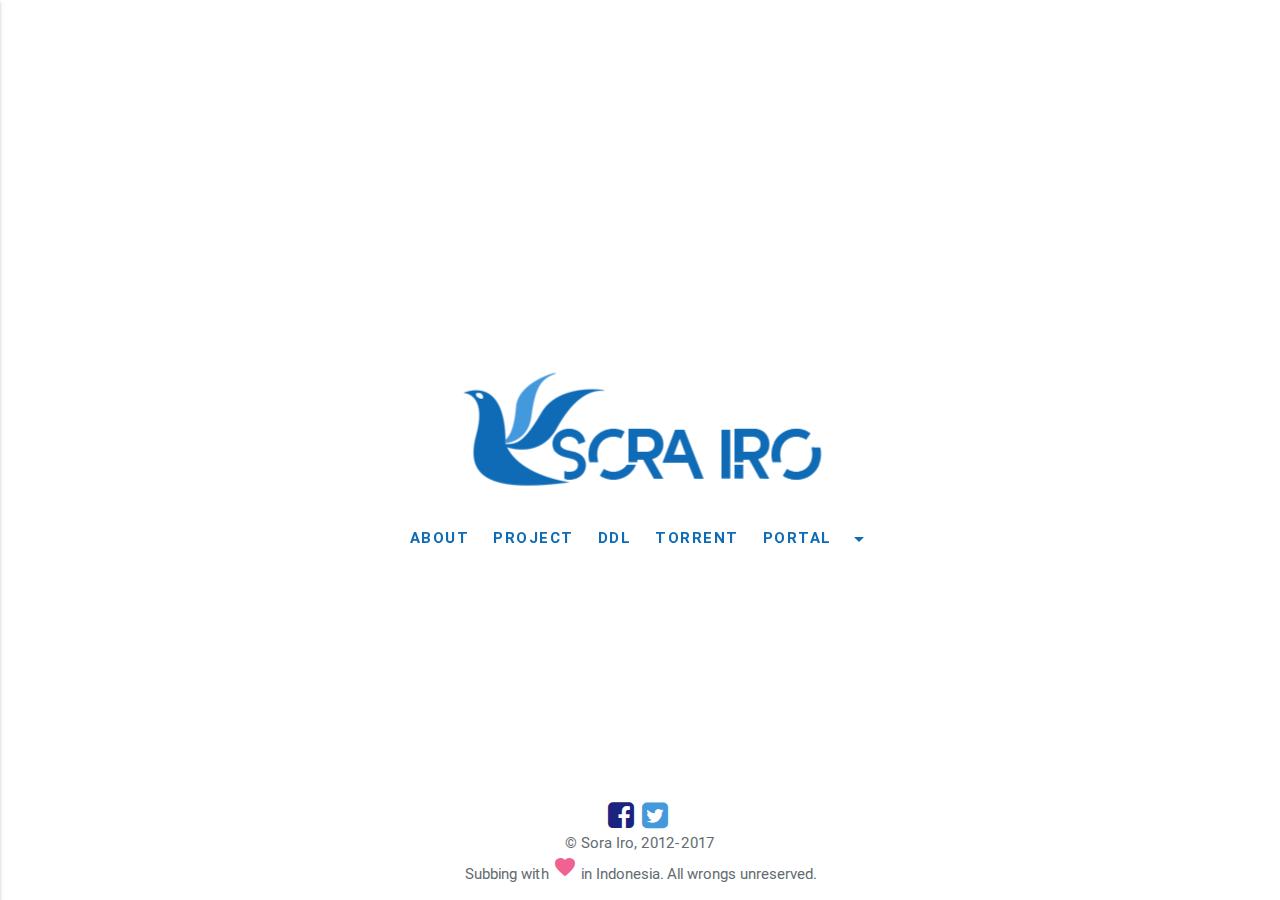
==== sorairo/index.html @ b9753b6b "demo" ====
<!DOCTYPE html>
<html>
  <head>
    <link rel="stylesheet" href="https://fonts.googleapis.com/icon?family=Material+Icons"/>
    <link rel="stylesheet" href="https://maxcdn.bootstrapcdn.com/font-awesome/4.7.0/css/font-awesome.min.css"/>
    <link rel="stylesheet" href="assets/css/materialize.min.css" type="text/css" media="screen,projection"/>
    <link rel="stylesheet" href="assets/css/custom.css" type="text/css" media="screen,projection"/>
    <meta name="viewport" content="width=device-width, initial-scale=1.0"/>
    <link rel="icon" href="img/favicon.png">
    <title>Sora Iro</title>
  </head>
  <body>
    <main>
      <div class="content">
        <div class="hide-on-med-and-down">
          <a href=""><img src="img/sorairo(c)Anko.png" alt="Sora Iro" class="responsive-img"></a>
        </div>
        <div class="hide-on-large-only">
          <a href="" data-activates="slide-out" class="button-collapse"><img src="img/sorairo(c)Anko.png" alt="Sora Iro" class="responsive-img"></a>
        </div>

        <!-- <nav class="transparent"> -->
          <div class="hide-on-med-and-down">
            <div class="links">
              <a href="#about" class="waves-effect">About</a>
              <a href="#" class="waves-effect">Project</a>
              <a href="#" class="waves-effect">DDL</a>
              <a href="#" class="waves-effect">Torrent</a>
              <a href="#" class="dropdown-button waves-effect" data-activates="dropdown1"><i class="material-icons right">arrow_drop_down</i>Portal</a>
                <ul id="dropdown1" class="dropdown-content">
                  <li><a href="#" class="waves-effect">Portal</a></li>
                  <li><a href="#" class="waves-effect">Playback</a></li>
                  <li><a href="#" class="waves-effect">Web IRC</a></li>
                  <li class="divider"></li>
                  <li><a href="#" class="waves-effect">Server Tools</a></li>
                </ul>
            </div>
          </div>
        <!-- </nav> -->
      </div>

      <!-- side-nav -->
      <div class="col s1">
        <!-- SideNav panel -->
          <ul id="slide-out" class="side-nav">
            <li><a href="#about" class="waves-effect">About</a></li>
            <li><a href="#" class="waves-effect">Project</a></li>
            <li><a href="#" class="waves-effect">DDL</a></li>
            <li><a href="#" class="waves-effect">Torrent</a></li>
            <div class="divider"></div>
            <li class="no-padding">
              <ul class="collapsible collapsible-accordion">
                <li>
                  <a class="collapsible-header">Portal</a>
                  <div class="collapsible-body">
                    <ul>
                      <li><a href="#">Portal</a></li>
                      <li><a href="#">Playback</a></li>
                      <li><a href="#">Web IRC</a></li>
                      <div class="divider"></div>
                      <li><a href="#">Server Tools</a></li>
                    </ul>
                  </div>
                </li>
              </ul>
      </li>
          </ul>
      </div>

      <div id="about" class="modal">
        <div class="modal-content">
          <h4>About</h4>
          <hr>
          <style type="text/css" media="screen">.justify { text-align: justify;}</style>
          <div class="justify">
            Mengudara pada tanggal 16 Juni 2012.
            <p>
            <table class="highlight centered responsive-table">
              <thead>
                <tr>
                  <th>Staf Aktif</th>
                  <th>Posisi</th>
                </tr>
              </thead>

              <tbody>
                <tr>
                  <td>Anko</td>
                  <td>Leader, Editor, Timer, QC</td>
                </tr>
                <tr>
                  <td>Mufti</td>
                  <td>Server Admin</td>
                </tr>
                <tr>
                  <td>Zhara</td>
                  <td>Translator, Encoder</td>
                </tr>
                <tr>
                  <td>irzie</td>
                  <td>Translator, Typesetter</td>
                </tr>
                <tr>
                  <td>GinNu</td>
                  <td>Translator, KFx</td>
                </tr>
                <tr>
                  <td>Yatogami</td>
                  <td>Encoder</td>
                </tr>
              </tbody>
            </table>
          </div>
        </div>
      </div>

    </main>

    <!-- footer -->
    <footer class="page-footer transparent">
      <div class="sosmed">
      <center>
        <a href="https://www.facebook.com/Sorairosubs/" class="tooltipped white-text text-lighten-4" data-position="top" data-delay="50" data-tooltip="Facebook"><i id="facebook" class="fa fa-facebook-square fa-2x"></i></a>&nbsp;
        <a href="https://twitter.com/Sorairosubs" class="tooltipped white-text text-lighten-4" data-position="top" data-delay="50" data-tooltip="Twitter"><i id="twitter" class="fa fa-twitter-square fa-2x"></i></i></a>&nbsp;
        <div id="footer">&copy; Sora Iro, 2012-2017 <br>Subbing with <i class="material-icons" id="logoHeart">favorite</i> in Indonesia. All wrongs unreserved.<p>
      </center>
      </div>
    </footer>
  </body>
  <script type="text/javascript" src="https://code.jquery.com/jquery-2.1.1.min.js"></script>
  <script type="text/javascript" src="assets/js/materialize.min.js"></script>
  <script>
    $(document).ready(function(){
      $(".button-collapse").sideNav({
          menuWidth: 240,
          edge: 'left',
          closeOnClick: true
      });


    $('.dropdown-button').dropdown({
          inDuration: 300,
          outDuration: 225,
          constrainWidth: false, // Does not change width of dropdown to that of the activator
          // hover: true, // Activate on hover
          gutter: 0, // Spacing from edge
          belowOrigin: false, // Displays dropdown below the button
          alignment: 'left', // Displays dropdown with edge aligned to the left of button
          stopPropagation: false // Stops event propagation
      });


      $('.modal').modal();
      $(".dropdown-button").dropdown();
      $(".dropdown-button").dropdown(open);
      $(".dropdown-button").dropdown(close);
      $('.tooltipped').tooltip({delay: 50});
    });
  </script>
</html>
---- sorairo/assets/css/custom.css ----
body {
    display: flex;
    min-height: 100vh;
    flex-direction: column;
}

main {
    flex: 1 0 auto;
}

.content {
    text-align: center;
    position: fixed;
    top: 50%;
    left: 50%;
    transform: translate(-50%, -50%);
}

.full-height {
    height: 100vh;
}

.flex-center {
    align-items: center;
    display: flex;
    justify-content: center;
}

.position-ref {
    position: relative;
}

.top-right {
    position: absolute;
    right: 10px;
    top: 18px;
}

.links > a {
    color: #0f6bb6;
    padding: 0 10px;
    font-size: 15px;
    font-weight: 600;
    letter-spacing: .1rem;
    text-decoration: none;
    text-transform: uppercase;
    transition: ease 0.5s;
}

.links > a:hover {
    color: #4498dc;
}

#footer {
    color: #636b6f;
}

#facebook {
  color: #1a237e;
}

#twitter {
  color: #4498dc;
}

#logoHeart {
  color: #f06292;
}
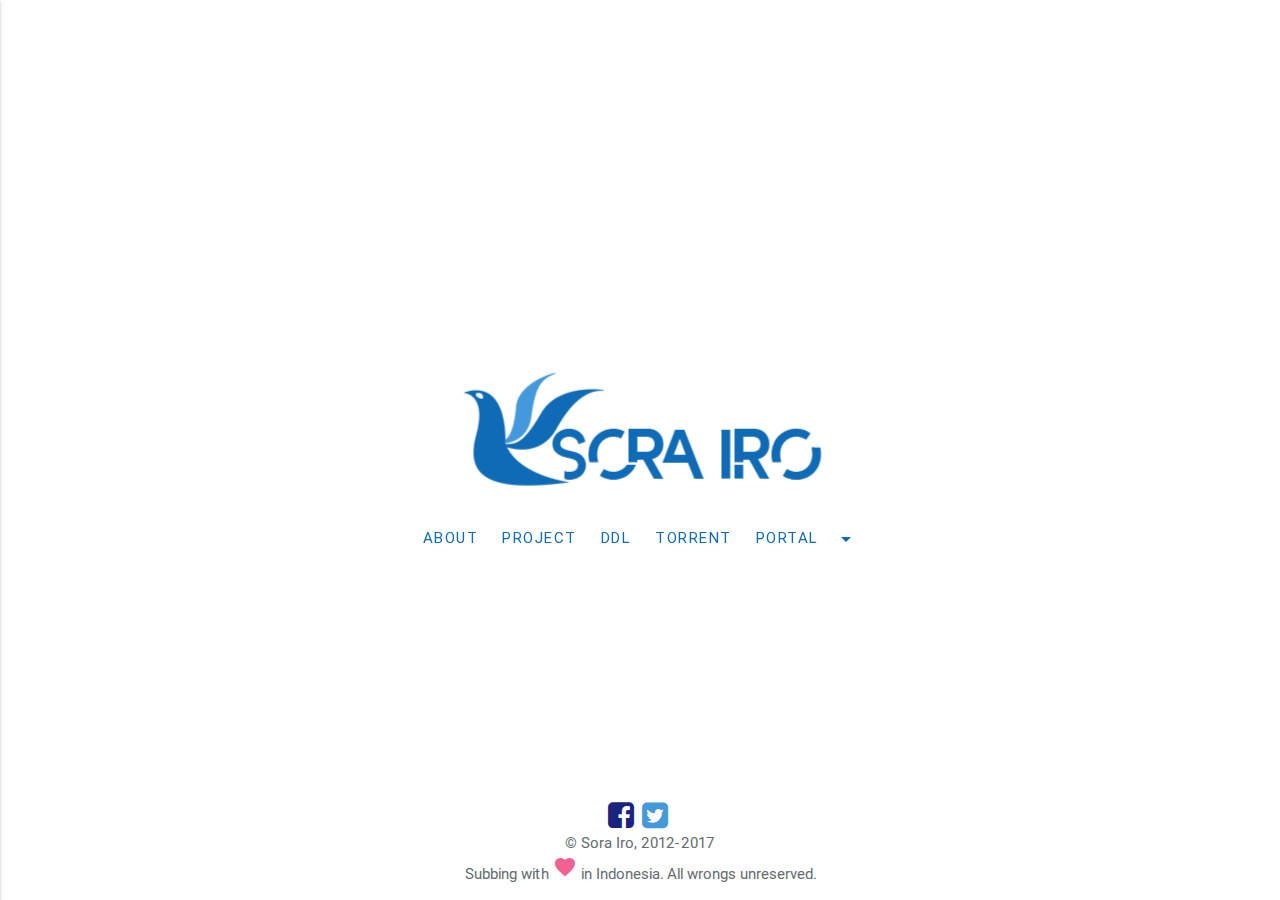
==== commit 58164c02: "suck" ====
--- a/sorairo/index.html
+++ b/sorairo/index.html
@@ -4,12 +4,13 @@
     <link rel="stylesheet" href="https://fonts.googleapis.com/icon?family=Material+Icons"/>
     <link rel="stylesheet" href="https://maxcdn.bootstrapcdn.com/font-awesome/4.7.0/css/font-awesome.min.css"/>
     <link rel="stylesheet" href="assets/css/materialize.min.css" type="text/css" media="screen,projection"/>
+    <!-- <link rel="stylesheet" href="assets/css/pace-theme-flash.css" type="text/css" media="screen,projection"/> -->
     <link rel="stylesheet" href="assets/css/custom.css" type="text/css" media="screen,projection"/>
     <meta name="viewport" content="width=device-width, initial-scale=1.0"/>
     <link rel="icon" href="img/favicon.png">
     <title>Sora Iro</title>
   </head>
-  <body>
+  <body id="fadein">
     <main>
       <div class="content">
         <div class="hide-on-med-and-down">
@@ -24,8 +25,8 @@
             <div class="links">
               <a href="#about" class="waves-effect">About</a>
               <a href="#" class="waves-effect">Project</a>
-              <a href="#" class="waves-effect">DDL</a>
-              <a href="#" class="waves-effect">Torrent</a>
+              <a href="#ddl" class="waves-effect">DDL</a>
+              <a href="#torrent" class="waves-effect">Torrent</a>
               <a href="#" class="dropdown-button waves-effect" data-activates="dropdown1"><i class="material-icons right">arrow_drop_down</i>Portal</a>
                 <ul id="dropdown1" class="dropdown-content">
                   <li><a href="#" class="waves-effect">Portal</a></li>
@@ -45,8 +46,8 @@
           <ul id="slide-out" class="side-nav">
             <li><a href="#about" class="waves-effect">About</a></li>
             <li><a href="#" class="waves-effect">Project</a></li>
-            <li><a href="#" class="waves-effect">DDL</a></li>
-            <li><a href="#" class="waves-effect">Torrent</a></li>
+            <li><a href="#ddl" class="waves-effect">DDL</a></li>
+            <li><a href="#torrent" class="waves-effect">Torrent</a></li>
             <div class="divider"></div>
             <li class="no-padding">
               <ul class="collapsible collapsible-accordion">
@@ -71,11 +72,11 @@
         <div class="modal-content">
           <h4>About</h4>
           <hr>
-          <style type="text/css" media="screen">.justify { text-align: justify;}</style>
           <div class="justify">
+            <p>
             Mengudara pada tanggal 16 Juni 2012.
             <p>
-            <table class="highlight centered responsive-table">
+            <table class="highlight responsive-table">
               <thead>
                 <tr>
                   <th>Staf Aktif</th>
@@ -111,6 +112,20 @@
               </tbody>
             </table>
           </div>
+          <p>
+          Ingin bergabung? Kontak kami di <a href="mailto:recruitment@sorairosubs.com" target="_top">recruitment@sorairosubs.com</a>
+        </div>
+      </div>
+
+      <div id="ddl" class="modal bottom-sheet">
+        <div class="video-container">
+            <iframe width="853" height="480" src="http://soraddl.skies.space" frameborder="0" allowfullscreen></iframe>
+        </div>
+      </div>
+
+      <div id="torrent" class="modal bottom-sheet">
+        <div class="video-container">
+          <iframe width="853" height="480" src="http://sorator.skies.space/" frameborder="0" allowfullscreen></iframe>
         </div>
       </div>
 
@@ -120,8 +135,8 @@
     <footer class="page-footer transparent">
       <div class="sosmed">
       <center>
-        <a href="https://www.facebook.com/Sorairosubs/" class="tooltipped white-text text-lighten-4" data-position="top" data-delay="50" data-tooltip="Facebook"><i id="facebook" class="fa fa-facebook-square fa-2x"></i></a>&nbsp;
-        <a href="https://twitter.com/Sorairosubs" class="tooltipped white-text text-lighten-4" data-position="top" data-delay="50" data-tooltip="Twitter"><i id="twitter" class="fa fa-twitter-square fa-2x"></i></i></a>&nbsp;
+        <a href="https://www.facebook.com/Sorairosubs/"><i id="facebook" class="fa fa-facebook-square fa-2x"></i></a>&nbsp;
+        <a href="https://twitter.com/Sorairosubs"><i id="twitter" class="fa fa-twitter-square fa-2x"></i></i></a>&nbsp;
         <div id="footer">&copy; Sora Iro, 2012-2017 <br>Subbing with <i class="material-icons" id="logoHeart">favorite</i> in Indonesia. All wrongs unreserved.<p>
       </center>
       </div>
@@ -129,6 +144,7 @@
   </body>
   <script type="text/javascript" src="https://code.jquery.com/jquery-2.1.1.min.js"></script>
   <script type="text/javascript" src="assets/js/materialize.min.js"></script>
+  <!-- <script src="assets/js/pace.min.js"></script> -->
   <script>
     $(document).ready(function(){
       $(".button-collapse").sideNav({
@@ -142,7 +158,7 @@
           inDuration: 300,
           outDuration: 225,
           constrainWidth: false, // Does not change width of dropdown to that of the activator
-          // hover: true, // Activate on hover
+          hover: true, // Activate on hover
           gutter: 0, // Spacing from edge
           belowOrigin: false, // Displays dropdown below the button
           alignment: 'left', // Displays dropdown with edge aligned to the left of button
@@ -151,10 +167,6 @@
 
 
       $('.modal').modal();
-      $(".dropdown-button").dropdown();
-      $(".dropdown-button").dropdown(open);
-      $(".dropdown-button").dropdown(close);
-      $('.tooltipped').tooltip({delay: 50});
     });
   </script>
 </html>
--- a/sorairo/assets/css/pace-theme-flash.css
+++ b/sorairo/assets/css/pace-theme-flash.css
@@ -0,0 +1,22 @@
+.pace {
+  -webkit-pointer-events: none;
+  pointer-events: none;
+
+  -webkit-user-select: none;
+  -moz-user-select: none;
+  user-select: none;
+}
+
+.pace-inactive {
+  display: none;
+}
+
+.pace .pace-progress {
+  background: #0f6bb6;
+  position: fixed;
+  z-index: 2000;
+  top: 0;
+  right: 100%;
+  width: 100%;
+  height: 2px;
+}
--- a/sorairo/assets/css/custom.css
+++ b/sorairo/assets/css/custom.css
@@ -16,35 +16,52 @@
     transform: translate(-50%, -50%);
 }
 
-.full-height {
-    height: 100vh;
+#fadein {
+    animation: fadein 3s;
+    -moz-animation: fadein 3s; /* Firefox */
+    -webkit-animation: fadein 3s; /* Safari and Chrome */
+    -o-animation: fadein 3s; /* Opera */
 }
-
-.flex-center {
-    align-items: center;
-    display: flex;
-    justify-content: center;
+@keyframes fadein {
+    from {
+        opacity:0;
+    }
+    to {
+        opacity:1;
+    }
 }
-
-.position-ref {
-    position: relative;
+@-moz-keyframes fadein { /* Firefox */
+    from {
+        opacity:0;
+    }
+    to {
+        opacity:1;
+    }
 }
-
-.top-right {
-    position: absolute;
-    right: 10px;
-    top: 18px;
+@-webkit-keyframes fadein { /* Safari and Chrome */
+    from {
+        opacity:0;
+    }
+    to {
+        opacity:1;
+    }
+}
+@-o-keyframes fadein { /* Opera */
+    from {
+        opacity:0;
+    }
+    to {
+        opacity: 1;
+    }
 }
 
 .links > a {
     color: #0f6bb6;
     padding: 0 10px;
     font-size: 15px;
-    font-weight: 600;
     letter-spacing: .1rem;
     text-decoration: none;
     text-transform: uppercase;
-    transition: ease 0.5s;
 }
 
 .links > a:hover {
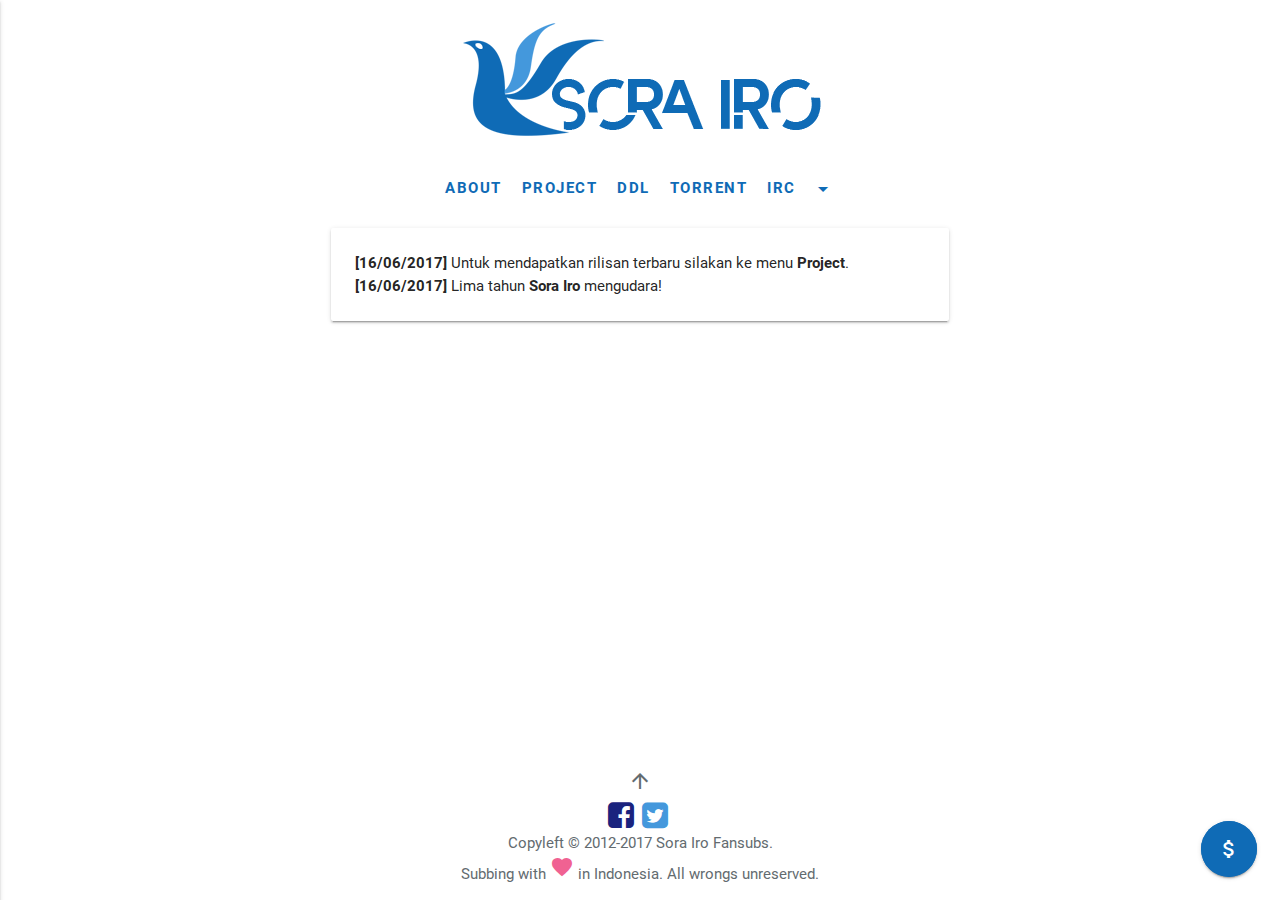
==== commit c4b6c2dc: "no" ====
--- a/sorairo/index.html
+++ b/sorairo/index.html
@@ -4,70 +4,95 @@
     <link rel="stylesheet" href="https://fonts.googleapis.com/icon?family=Material+Icons"/>
     <link rel="stylesheet" href="https://maxcdn.bootstrapcdn.com/font-awesome/4.7.0/css/font-awesome.min.css"/>
     <link rel="stylesheet" href="assets/css/materialize.min.css" type="text/css" media="screen,projection"/>
-    <!-- <link rel="stylesheet" href="assets/css/pace-theme-flash.css" type="text/css" media="screen,projection"/> -->
+    <link rel="stylesheet" href="assets/css/pace-theme-flash.css" type="text/css" media="screen,projection"/>
     <link rel="stylesheet" href="assets/css/custom.css" type="text/css" media="screen,projection"/>
+    <link rel="icon" href="img/icon.png">
+    <title>Sora Iro Fansubs</title>
     <meta name="viewport" content="width=device-width, initial-scale=1.0"/>
-    <link rel="icon" href="img/favicon.png">
-    <title>Sora Iro</title>
+    <meta name="generator" content="Atom">
+    <meta name="description" content="Sora Iro Fansubs - Indonesian Fansubs." />
+    <meta name="keywords" content="Sorairo,Sorairosubs,Sora Iro Fansubs,sorairo,sorairosubs,sora iro fansub,download anime subtitle indonesia,download anime sub indo,Download Anime bertakarir Indonesia,Download Anime Subtitle Indonesia,Grup Fansub Indonesia,Fansub Indonesia">
+    <meta name="author" content="Anko">
+    <meta name="creator" content="Sora Iro Fansubs">
+    <meta name="googlebot" content="index,follow,archive">
+    <meta name="search engines" content="Aeiwi,Alexa,AllTheWeb,AltaVista,AOL Netfind,Anzwers,Go,Google,Yahoo,Bing,WebTop">
+    <meta name="rating" content="general">
+    <meta name="robots" content="index,follow">
+    <meta name="revisit-after" content="1 days">
+    <meta name="alexaVerifyID" content="#">
+    <meta name="DC.title" content="Medan" />
+    <meta name="geo.region" content="ID-ID" />
+    <meta name="geo.placename" content="Medan" />
+    <meta name="geo.position" content="0;NaN" />
+    <meta name="ICBM" content="0, NaN" />
+    <meta name="coverage" content="Worldwide">
   </head>
   <body id="fadein">
     <main>
-      <div class="content">
-        <div class="hide-on-med-and-down">
-          <a href=""><img src="img/sorairo(c)Anko.png" alt="Sora Iro" class="responsive-img"></a>
-        </div>
-        <div class="hide-on-large-only">
-          <a href="" data-activates="slide-out" class="button-collapse"><img src="img/sorairo(c)Anko.png" alt="Sora Iro" class="responsive-img"></a>
-        </div>
-
-        <!-- <nav class="transparent"> -->
+      <div class="row">
+        <div class="col s3">
+        </div>
+        <center>
+        <div class="col s6">
+          <div class="hide-on-med-and-down">
+            <a href=""><img class="responsive-img" src="img/sorairo(c)Anko.png" alt="Sora Iro"></a>
+          </div>
+          <div class="hide-on-large-only">
+            <a href="" data-activates="slide-out-mobile" class="button-collapse"><img class="responsive-img" src="img/sorairo(c)Anko.png" alt="Sora Iro"></a>
+          </div>
+
           <div class="hide-on-med-and-down">
             <div class="links">
               <a href="#about" class="waves-effect">About</a>
-              <a href="#" class="waves-effect">Project</a>
+              <a href="#project" class="waves-effect">Project</a>
               <a href="#ddl" class="waves-effect">DDL</a>
-              <a href="#torrent" class="waves-effect">Torrent</a>
-              <a href="#" class="dropdown-button waves-effect" data-activates="dropdown1"><i class="material-icons right">arrow_drop_down</i>Portal</a>
+              <a href="https://anidex.info/?page=group&id=86" class="waves-effect" target="_blank">Torrent</a>
+              <a href="#" class="dropdown-button waves-effect" data-activates="dropdown1"><i class="material-icons right">arrow_drop_down</i>IRC</a>
                 <ul id="dropdown1" class="dropdown-content">
-                  <li><a href="#" class="waves-effect">Portal</a></li>
-                  <li><a href="#" class="waves-effect">Playback</a></li>
-                  <li><a href="#" class="waves-effect">Web IRC</a></li>
+                  <li><a href="https://irc.sorairosubs.com/" class="waves-effect" target="_blank">IRC</a></li>
+                  <li><a href="https://portal.sorairosubs.com/" class="waves-effect" target="_blank">Portal</a></li>
+                  <li><a href="http://www.cccp-project.net/" class="waves-effect" target="_blank">Playback</a></li>
                   <li class="divider"></li>
-                  <li><a href="#" class="waves-effect">Server Tools</a></li>
+                  <li><a href="https://server.sorairosubs.com/" class="waves-effect" target="_blank">Server Tools</a></li>
                 </ul>
             </div>
           </div>
-        <!-- </nav> -->
+
+        </div>
+        </center>
+        <div class="col s3">
+        </div>
       </div>
 
       <!-- side-nav -->
       <div class="col s1">
         <!-- SideNav panel -->
-          <ul id="slide-out" class="side-nav">
+          <ul id="slide-out-mobile" class="side-nav">
             <li><a href="#about" class="waves-effect">About</a></li>
-            <li><a href="#" class="waves-effect">Project</a></li>
+            <li><a href="#project" class="waves-effect">Project</a></li>
             <li><a href="#ddl" class="waves-effect">DDL</a></li>
-            <li><a href="#torrent" class="waves-effect">Torrent</a></li>
+            <li><a href="https://anidex.info/?page=group&id=86" class="waves-effect" target="_blank">Torrent</a></li>
             <div class="divider"></div>
             <li class="no-padding">
               <ul class="collapsible collapsible-accordion">
                 <li>
-                  <a class="collapsible-header">Portal</a>
+                  <a class="collapsible-header"><i class="material-icons">arrow_drop_down</i>IRC</a>
                   <div class="collapsible-body">
                     <ul>
-                      <li><a href="#">Portal</a></li>
-                      <li><a href="#">Playback</a></li>
-                      <li><a href="#">Web IRC</a></li>
+                      <li><a href="https://irc.sorairosubs.com/" class="waves-effect" target="_blank">IRC</a></li>
+                      <li><a href="https://portal.sorairosubs.com/" class="waves-effect" target="_blank">Portal</a></li>
+                      <li><a href="http://www.cccp-project.net/" class="waves-effect" target="_blank">Playback</a></li>
                       <div class="divider"></div>
-                      <li><a href="#">Server Tools</a></li>
+                      <li><a href="https://server.sorairosubs.com/" class="waves-effect" target="_blank">Server Tools</a></li>
                     </ul>
                   </div>
                 </li>
               </ul>
-      </li>
+            </li>
           </ul>
       </div>
 
+      <!-- menu nav -->
       <div id="about" class="modal">
         <div class="modal-content">
           <h4>About</h4>
@@ -106,6 +131,10 @@
                   <td>Translator, KFx</td>
                 </tr>
                 <tr>
+                  <td>odoxzz-zen</td>
+                  <td>Typesetter</td>
+                </tr>
+                <tr>
                   <td>Yatogami</td>
                   <td>Encoder</td>
                 </tr>
@@ -113,38 +142,222 @@
             </table>
           </div>
           <p>
-          Ingin bergabung? Kontak kami di <a href="mailto:recruitment@sorairosubs.com" target="_top">recruitment@sorairosubs.com</a>
-        </div>
-      </div>
-
-      <div id="ddl" class="modal bottom-sheet">
-        <div class="video-container">
-            <iframe width="853" height="480" src="http://soraddl.skies.space" frameborder="0" allowfullscreen></iframe>
-        </div>
-      </div>
-
-      <div id="torrent" class="modal bottom-sheet">
-        <div class="video-container">
-          <iframe width="853" height="480" src="http://sorator.skies.space/" frameborder="0" allowfullscreen></iframe>
-        </div>
-      </div>
-
+          Ingin bergabung? Silakan hubungi kami di <a id="recruit" href="irc://irc.rizon.net/Sorairosubs-Recruits">#Sorairosubs-Recruits@irc.rizon.net</a>.
+        </div>
+      </div>
+
+      <div id="project" class="modal bottom-sheet">
+        <div class="modal-content">
+          <h4>Project</h4>
+          <hr>
+          <br>
+          <ul class="collapsible" data-collapsible="accordion">
+            <li>
+              <div class="collapsible-header"><b>TV Series</b></div>
+              <div class="collapsible-body">
+                <ul class="collapsible popout" data-collapsible="accordion">
+                  <li>
+                    <div class="collapsible-header"></i>Spring 2017</div>
+                    <div class="collapsible-body">
+                      <span><a href="#ddlhina" class="tooltipped" data-position="right" data-delay="50" data-tooltip='Translation/Typesetting: irzie, OPED: GinNu, Encoding: Yatogami, QC: Anko'>Hinako Note</a></span>
+                      <br>
+                      <span><a href="#ddlrcrea" class="tooltipped" data-position="right" data-delay="50" data-tooltip='Translation/Typesetting: MenBejat, OPED: GinNu, Editing: Bismarck, Timing: Anko, Encoding: Yatogami, QC: Zhara'>Re:CREATORS</a></span>
+                      <br>
+                      <span><a href="#ddlsaekanoflat" class="tooltipped" data-position="right" data-delay="50" data-tooltip='Translation: Deko, OPED: GinNu, Editing: Hoshii, Typesetting: odoxzz-zen, Timing/QC: Anko, Encoding: Yatogami'>Saenai Heroine no Sodatekata Flat</a></span>
+                    </div>
+                  </li>
+                  <li>
+                    <div class="collapsible-header">Winter 2016/17</div>
+                    <div class="collapsible-body">
+                      <span><a href="#ddllwa" class="tooltipped" data-position="right" data-delay="50" data-tooltip='Translation: Zhara, OPED: GinNu, Timing/Typesetting: Asenshi, Encoding: Pitou-nyan, QC: Anko'>Little Witch Academia (2017)</a></span>
+                      <br>
+                      <span><a href="#ddlurr" class="tooltipped" data-position="right" data-delay="50" data-tooltip='Translation: irzie, Timing/Typesetting: GJM, Editing: Pitou-nyan, Encoding: Zhara, QC: Anko'>Urara Meirochou</a></span>
+                    </div>
+                  </li>
+                </ul>
+              </div>
+            </li>
+            <li>
+              <div class="collapsible-header"><b>BDs</b></div>
+              <div class="collapsible-body">
+                <span><a href="#ddlbokumachi">Boku dake ga Inai Machi</a></span>
+                <br>
+                <span><a href="#ddlflybitch">Flying Witch</a></span>
+                <br>
+                <span><a href="#ddlnnb">Non Non Biyori</a></span>
+                <br>
+                <span><a href="#ddlnnbr">Non Non Biyori Repeat</a></span>
+                <br>
+                <span><a href="#ddlrakudai">Rakudai Kishi no Cavalry</a></span>
+                <br>
+                <span><a href="#ddlblondie">Shigatsu wa Kimi no Uso</a></span>
+              </div>
+            </li>
+            <li>
+              <div class="collapsible-header"><b>Movies & OVAs</b></div>
+              <div class="collapsible-body">
+              </div>
+            </li>
+          </ul>
+        </div>
+      </div>
+
+      <!-- project tv series -->
+      <div id="ddlhina" class="modal">
+        <div class="video-container">
+            <iframe src="http://soraddl.skies.space/?dir=Hinako%20Note" frameborder="0" allowfullscreen></iframe>
+        </div>
+      </div>
+
+      <div id="ddlrcrea" class="modal">
+        <div class="video-container">
+            <iframe src="http://soraddl.skies.space/?dir=Re%E1%8E%93CREATORS" frameborder="0" allowfullscreen></iframe>
+        </div>
+      </div>
+
+      <div id="ddlsaekanoflat" class="modal">
+        <div class="video-container">
+            <iframe src="http://soraddl.skies.space/?dir=Saenai%20Heroine%20no%20Sodatekata%20Flat" frameborder="0" allowfullscreen></iframe>
+        </div>
+      </div>
+
+      <div id="ddllwa" class="modal">
+        <div class="video-container">
+            <iframe src="http://soraddl.skies.space/?dir=Little%20Witch%20Academia/Little%20Witch%20Academia%20%282017%29" frameborder="0" allowfullscreen></iframe>
+        </div>
+      </div>
+
+      <div id="ddlurr" class="modal">
+        <div class="video-container">
+            <iframe src="http://soraddl.skies.space/?dir=Urara%20Meirochou" frameborder="0" allowfullscreen></iframe>
+        </div>
+      </div>
+
+      <!-- project bds -->
+      <div id="ddlbokumachi" class="modal">
+        <div class="video-container">
+            <iframe src="http://soraddl.skies.space/?dir=Boku%20dake%20ga%20Inai%20Machi" frameborder="0" allowfullscreen></iframe>
+        </div>
+      </div>
+
+      <div id="ddlflybitch" class="modal">
+        <div class="video-container">
+            <iframe src="http://soraddl.skies.space/?dir=Flying%20Witch" frameborder="0" allowfullscreen></iframe>
+        </div>
+      </div>
+
+      <div id="ddlnnb" class="modal">
+        <div class="video-container">
+            <iframe src="http://soraddl.skies.space/?dir=Non%20Non%20Biyori" frameborder="0" allowfullscreen></iframe>
+        </div>
+      </div>
+
+      <div id="ddlnnbr" class="modal">
+        <div class="video-container">
+            <iframe src="http://soraddl.skies.space/?dir=Non%20Non%20Biyori%20Repeat" frameborder="0" allowfullscreen></iframe>
+        </div>
+      </div>
+
+      <div id="ddlrakudai" class="modal">
+        <div class="video-container">
+            <iframe src="http://soraddl.skies.space/?dir=Rakudai%20Kishi%20no%20Cavalry" frameborder="0" allowfullscreen></iframe>
+        </div>
+      </div>
+
+      <div id="ddlblondie" class="modal">
+        <div class="video-container">
+            <iframe src="http://soraddl.skies.space/?dir=Shigatsu%20wa%20Kimi%20no%20Uso" frameborder="0" allowfullscreen></iframe>
+        </div>
+      </div>
+
+      <!-- project movies & ovas -->
+      <div id="ddl" class="modal">
+        <div class="video-container">
+            <iframe src="http://soraddl.skies.space" frameborder="0" allowfullscreen></iframe>
+        </div>
+      </div>
+
+      <!-- sticky information -->
+      <p>
+      <div class="row" id="information">
+        <div class="col s3">
+        </div>
+        <div class="col s6">
+          <div class="card">
+            <div class="card-content">
+              <div class="left-align">
+                <b>[16/06/2017]</b> Untuk mendapatkan rilisan terbaru silakan ke menu <b>Project</b>.
+                <br>
+                <b>[16/06/2017]</b> Lima tahun <b>Sora Iro</b> mengudara!
+              </div>
+            </div>
+          </div>
+        </div>
+        <div class="col s3">
+        </div>
+      </div>
+      <p>
+
+      <!-- disqus -->
+      <div class="row">
+        <div class="col s3">
+        </div>
+        <div class="col s6">
+        <div id="disqus_thread"></div>
+        <script>
+          (function() { // DON'T EDIT BELOW THIS LINE
+          var d = document, s = d.createElement('script');
+          s.src = 'https://sorairofansubs.disqus.com/embed.js';
+          s.setAttribute('data-timestamp', +new Date());
+          (d.head || d.body).appendChild(s);
+          })();
+        </script>
+        <noscript>
+        Please enable JavaScript to view the <a href="https://disqus.com/?ref_noscript">comments powered by Disqus.</a>
+        </noscript>
+        </div>
+        <div class="col s3">
+        </div>
+      </div>
     </main>
+
+    <!-- donasi -->
+    <div class="fixed-action-btn">
+      <div id="menu">
+        <a id="donation" class="btn-large btn-floating pulse" onclick="$('.tap-target').tapTarget('open');"><i class="large material-icons">attach_money</i></a>
+      </div>
+      <div class="tap-target" data-activates="menu">
+        <div class="white-text tap-target-content">
+          <h5>Donation</h5>
+          <br>
+          Server costs $11/month.
+          <br>
+          Bank Muamalat: 4210043058.
+          <br>
+          Code ATM Bersama for Bank Muamalat is 147.
+        </div>
+      </div>
+    </div>
 
     <!-- footer -->
     <footer class="page-footer transparent">
+      <center>
+        <a href="#" id="back-to-top"><i class="material-icons">arrow_upward</i></a>
+      </center>
       <div class="sosmed">
       <center>
         <a href="https://www.facebook.com/Sorairosubs/"><i id="facebook" class="fa fa-facebook-square fa-2x"></i></a>&nbsp;
         <a href="https://twitter.com/Sorairosubs"><i id="twitter" class="fa fa-twitter-square fa-2x"></i></i></a>&nbsp;
-        <div id="footer">&copy; Sora Iro, 2012-2017 <br>Subbing with <i class="material-icons" id="logoHeart">favorite</i> in Indonesia. All wrongs unreserved.<p>
+        <div id="footer">Copyleft &copy; 2012-2017 Sora Iro Fansubs. <br>Subbing with <i class="material-icons" id="logoHeart">favorite</i> in Indonesia. All wrongs unreserved.<p>
       </center>
       </div>
     </footer>
+
+  <script id="dsq-count-scr" src="//sorairofansubs.disqus.com/count.js" async></script>
   </body>
   <script type="text/javascript" src="https://code.jquery.com/jquery-2.1.1.min.js"></script>
   <script type="text/javascript" src="assets/js/materialize.min.js"></script>
-  <!-- <script src="assets/js/pace.min.js"></script> -->
+  <script src="assets/js/pace.min.js"></script>
   <script>
     $(document).ready(function(){
       $(".button-collapse").sideNav({
@@ -152,9 +365,12 @@
           edge: 'left',
           closeOnClick: true
       });
-
-
-    $('.dropdown-button').dropdown({
+      $(".button-project").sideNav({
+          menuWidth: 240,
+          edge: 'right',
+          closeOnClick: true
+      });
+      $('.dropdown-button').dropdown({
           inDuration: 300,
           outDuration: 225,
           constrainWidth: false, // Does not change width of dropdown to that of the activator
@@ -164,9 +380,27 @@
           alignment: 'left', // Displays dropdown with edge aligned to the left of button
           stopPropagation: false // Stops event propagation
       });
-
-
       $('.modal').modal();
+      $('.collapsible').collapsible();
+      $('.tooltipped').tooltip({delay: 50});
     });
   </script>
+  <script>
+    if ($('#back-to-top').length) {
+    var scrollTrigger = 100, // px
+        backToTop = function () {
+            var scrollTop = $(window).scrollTop();
+        };
+    backToTop();
+    $(window).on('scroll', function () {
+        backToTop();
+    });
+    $('#back-to-top').on('click', function (e) {
+        e.preventDefault();
+        $('html,body').animate({
+            scrollTop: 0
+        }, 700);
+    });
+  }
+  </script>
 </html>
--- a/sorairo/assets/css/pace-theme-flash.css
+++ b/sorairo/assets/css/pace-theme-flash.css
@@ -12,7 +12,7 @@
 }
 
 .pace .pace-progress {
-  background: #0f6bb6;
+  background: #4498dc;
   position: fixed;
   z-index: 2000;
   top: 0;
--- a/sorairo/assets/css/custom.css
+++ b/sorairo/assets/css/custom.css
@@ -17,10 +17,10 @@
 }
 
 #fadein {
-    animation: fadein 3s;
-    -moz-animation: fadein 3s; /* Firefox */
-    -webkit-animation: fadein 3s; /* Safari and Chrome */
-    -o-animation: fadein 3s; /* Opera */
+    animation: fadein 10s;
+    -moz-animation: fadein 10s; /* Firefox */
+    -webkit-animation: fadein 10s; /* Safari and Chrome */
+    -o-animation: fadein 10s; /* Opera */
 }
 @keyframes fadein {
     from {
@@ -57,8 +57,9 @@
 
 .links > a {
     color: #0f6bb6;
-    padding: 0 10px;
+    padding: 0 8px;
     font-size: 15px;
+    font-weight: 600;
     letter-spacing: .1rem;
     text-decoration: none;
     text-transform: uppercase;
@@ -68,18 +69,52 @@
     color: #4498dc;
 }
 
+span > a {
+    color: #0f6bb6;
+}
+
+#dropdown1 {
+    font-weight: 600;
+    letter-spacing: .1rem;
+    text-decoration: none;
+}
+
+#dropdown1 > li > a:hover {
+    color: #4498dc;
+}
+
+#email {
+    color: #0f6bb6;
+}
+
+#recruit {
+    color: #0f6bb6;
+}
+
 #footer {
     color: #636b6f;
 }
 
+#back-to-top {
+    color: #636b6f;
+    cursor: pointer;
+    border: 0;
+    border-radius: 2px;
+    text-decoration: none;
+}
+
 #facebook {
-  color: #1a237e;
+    color: #1a237e;
 }
 
 #twitter {
-  color: #4498dc;
+    color: #4498dc;
 }
 
 #logoHeart {
-  color: #f06292;
+    color: #f06292;
 }
+
+#donation {
+    background-color: #0f6bb6;
+}
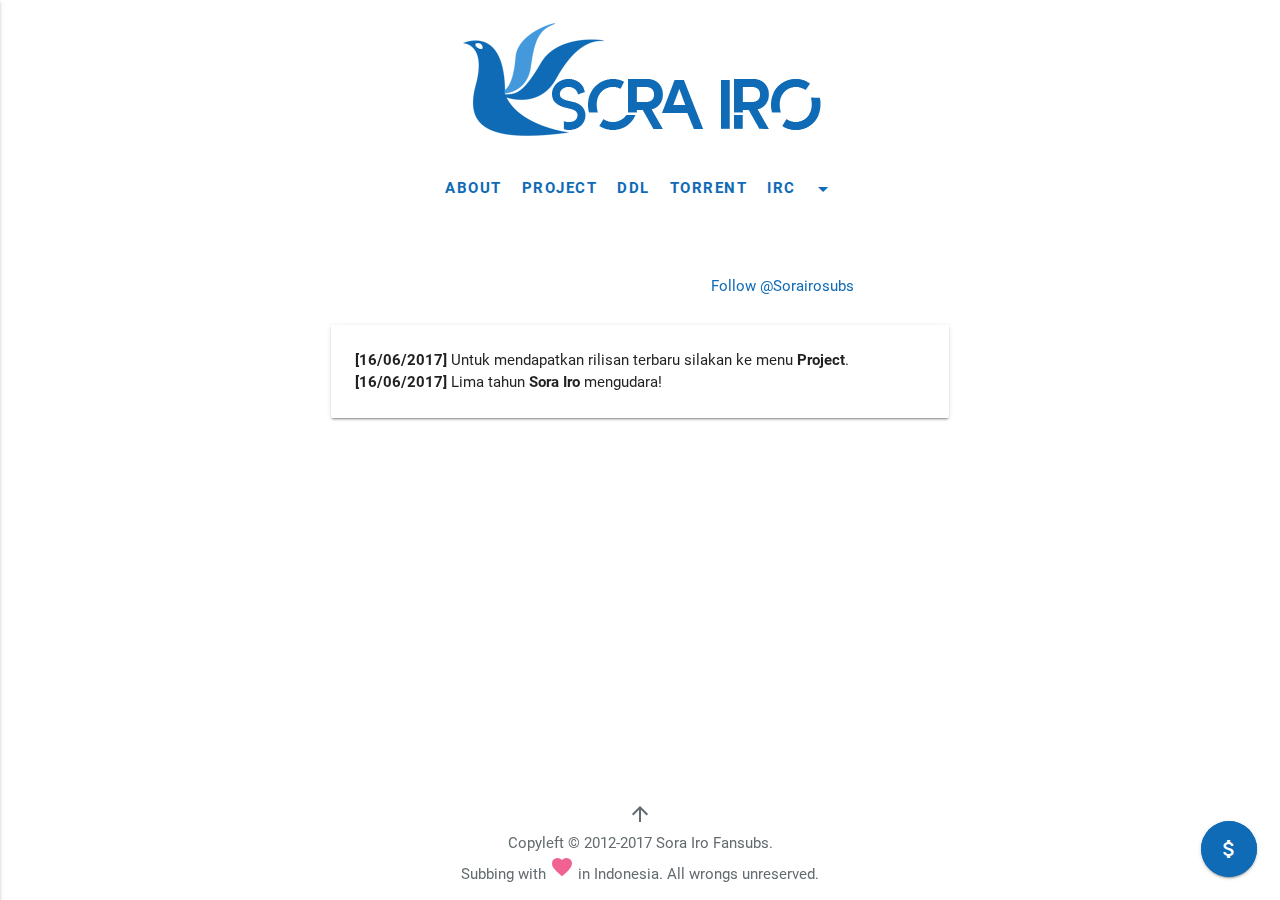
==== commit d15bd261: "no" ====
--- a/sorairo/index.html
+++ b/sorairo/index.html
@@ -6,7 +6,7 @@
     <link rel="stylesheet" href="assets/css/materialize.min.css" type="text/css" media="screen,projection"/>
     <link rel="stylesheet" href="assets/css/pace-theme-flash.css" type="text/css" media="screen,projection"/>
     <link rel="stylesheet" href="assets/css/custom.css" type="text/css" media="screen,projection"/>
-    <link rel="icon" href="img/icon.png">
+    <link rel="icon" href="img/logo.png">
     <title>Sora Iro Fansubs</title>
     <meta name="viewport" content="width=device-width, initial-scale=1.0"/>
     <meta name="generator" content="Atom">
@@ -28,6 +28,34 @@
     <meta name="coverage" content="Worldwide">
   </head>
   <body id="fadein">
+    <div id="fb-root"></div>
+    <script>
+      (function(d, s, id) {
+        var js, fjs = d.getElementsByTagName(s)[0];
+        if (d.getElementById(id)) return;
+        js = d.createElement(s); js.id = id;
+        js.src = "//connect.facebook.net/id_ID/sdk.js#xfbml=1&version=v2.9";
+        fjs.parentNode.insertBefore(js, fjs);
+      }(document, 'script', 'facebook-jssdk'));
+    </script>
+    <script>
+      window.twttr = (function(d, s, id) {
+      var js, fjs = d.getElementsByTagName(s)[0],
+        t = window.twttr || {};
+      if (d.getElementById(id)) return t;
+      js = d.createElement(s);
+      js.id = id;
+      js.src = "https://platform.twitter.com/widgets.js";
+      fjs.parentNode.insertBefore(js, fjs);
+
+      t._e = [];
+      t.ready = function(f) {
+        t._e.push(f);
+      };
+
+      return t;
+      }(document, "script", "twitter-wjs"));
+    </script>
     <main>
       <div class="row">
         <div class="col s3">
@@ -277,6 +305,22 @@
         </div>
       </div>
 
+      <!-- button sosmed -->
+      <p>
+      <div class="row">
+        <div class="col s3">
+        </div>
+        <div class="col s6">
+          <iframe src="https://www.facebook.com/plugins/page.php?href=https%3A%2F%2Fwww.facebook.com%2FSorairosubs%2F&tabs&width=340&height=70&small_header=true&adapt_container_width=false&hide_cover=true&show_facepile=false&appId" width="340" height="70" style="border:none;overflow:hidden" scrolling="no" frameborder="0" allowTransparency="true"></iframe>
+          <span>
+            &nbsp;&nbsp;&nbsp;&nbsp;&nbsp;&nbsp;&nbsp;&nbsp;
+            <a class="twitter-follow-button" href="https://twitter.com/Sorairosubs" data-size="large"> Follow @Sorairosubs</a>
+          </span>
+        </div>
+        <div class="col s3">
+        </div>
+      </div>
+
       <!-- sticky information -->
       <p>
       <div class="row" id="information">
@@ -344,12 +388,10 @@
       <center>
         <a href="#" id="back-to-top"><i class="material-icons">arrow_upward</i></a>
       </center>
-      <div class="sosmed">
-      <center>
-        <a href="https://www.facebook.com/Sorairosubs/"><i id="facebook" class="fa fa-facebook-square fa-2x"></i></a>&nbsp;
-        <a href="https://twitter.com/Sorairosubs"><i id="twitter" class="fa fa-twitter-square fa-2x"></i></i></a>&nbsp;
-        <div id="footer">Copyleft &copy; 2012-2017 Sora Iro Fansubs. <br>Subbing with <i class="material-icons" id="logoHeart">favorite</i> in Indonesia. All wrongs unreserved.<p>
-      </center>
+      <div id="footer">
+        <center>
+        Copyleft &copy; 2012-2017 Sora Iro Fansubs. <br>Subbing with <i class="material-icons" id="logoHeart">favorite</i> in Indonesia. All wrongs unreserved.<p>
+        </center>
       </div>
     </footer>
 
